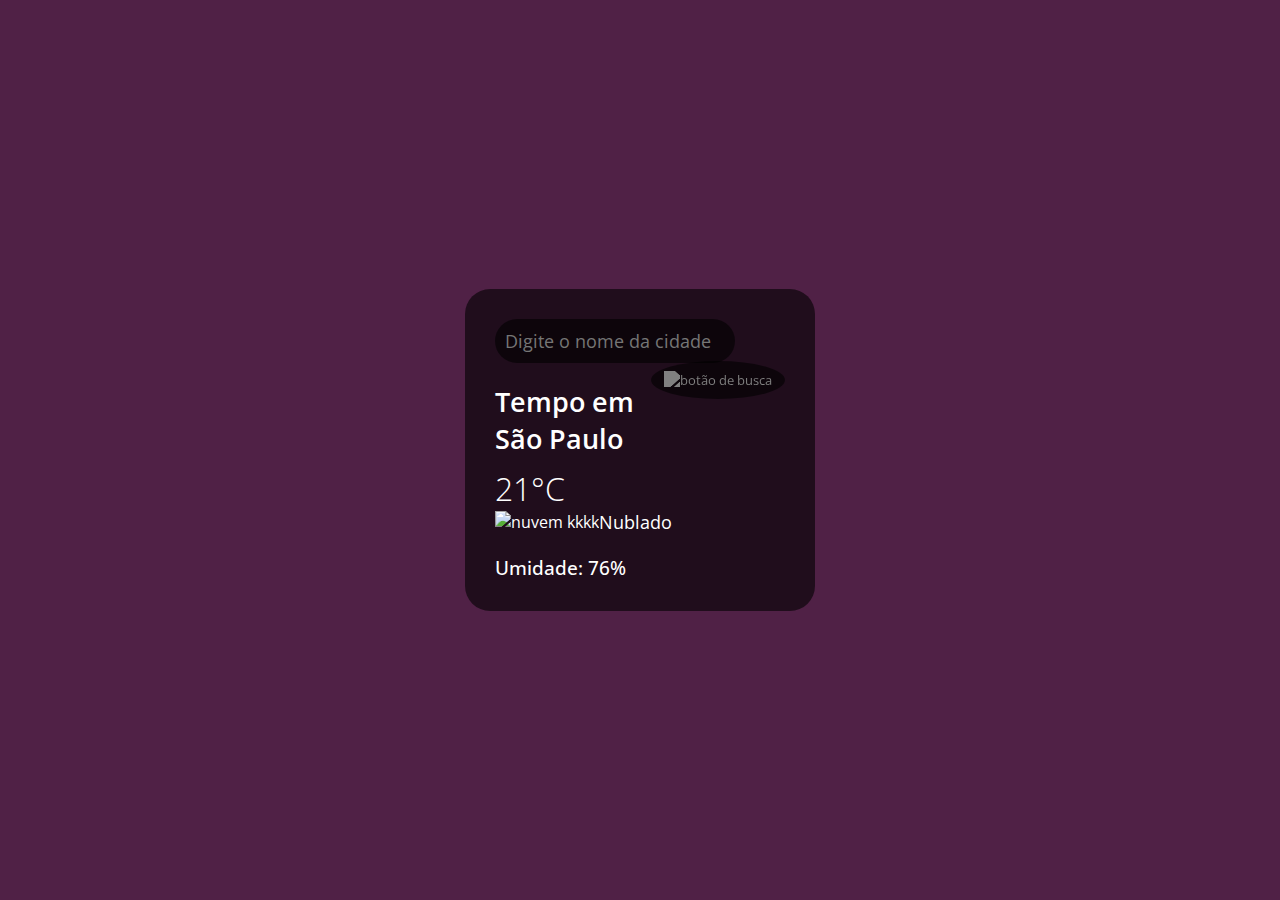
==== index.html @ f3764a59 "mdf" ====
<!DOCTYPE html>
<html lang="pt-BR">
 <head>
     <meta charset="UTF-8">
     <meta name="viewport" content="width=device-width, initial-scale=1.0">
     <link rel="stylesheet" href="estilos/style.css">
     <title>Previsões</title>
 </head>

 <body>
    <div class="bigger-box">

        <input class="input-cidade" placeholder="Digite o nome da cidade">

        <button  class="searcher"onclick="cliqueiNoBotão()">
            <img class="search" src="https://svgrepo.com/show/488200/find.svg" alt="botão de busca">
        </button>

        <div class="medium-box">

            <h2 class="cidade">Tempo em São Paulo</h2>

            <p class="temp">21°C</p>

            <div class="smaller-box">
                <img class="previsão" src="https://openweathermap.org/img/wn/04n.png" alt="nuvem kkkk">
                <p class="texto-previsão">Nublado</p>
            </div>

            <p class="umidade">Umidade: 76%</p>

        </div>
    </div>

    <script src="script.js"></script>

 </body>

</html>
---- estilos/style.css ----
@charset "UTF-8";

@import url('https://fonts.googleapis.com/css2?family=Open+Sans:ital,wght@0,300;0,400;0,500;0,600;0,700;0,800;1,300;1,400;1,500;1,600;1,700;1,800&display=swap');

*{
    margin: 0;
    padding: 0;
    box-sizing: border-box;
    font-family: "Open Sans", Arial, Helvetica, sans-serif;
}
body{
    height: 100vh;
    width: 100vw;
    display: flex;
    justify-content: center;
    align-items: center;
    background-color: rgb(80, 33, 70);
    background-image: url("https://source.unsplash.com/1600x900/?landscape");
    color: white;
}
.bigger-box{
    background-color: rgba(0, 0, 0, 0.595);
    border-radius: 25px;
    padding: 30px;
    width: 350px;
}
input{
    border: none;
    outline: none;
    padding: 10px;
    border-radius: 25px;
    box-sizing: 20px;
    background-color: rgba(0, 0, 0, 0.589);
    width: calc(100% - 50px);
    font-weight: 400;
    font-size: 1.1em;
    color: white;
}
.searcher{
    border: none;
    outline: none;
    padding: 10px 13px 10px 13px;
    margin-top: -2px;
    border-radius: 50%;
    background-color: rgba(0, 0, 0, 0.589);
    cursor: pointer;
    float: right;
}
.search{
    width: 20px;
    filter: contrast(0%);
}
.medium-box{
    margin-top: 20px;
}
.cidade{
    font-size: 1.7em;
    font-weight: 600;
}
.temp{
    font-weight: 300;
    font-size: 2em;
    margin-top: 10px;
}
.smaller-box{
    display: flex;
    align-items: center;
}
.texto-previsão{
    font-weight: 400;
    font-size: 1.1em;
    text-transform: capitalize;
}
.umidade{
    font-weight: 500;
    font-size: 1.2em;
    margin-top: 20px;
}
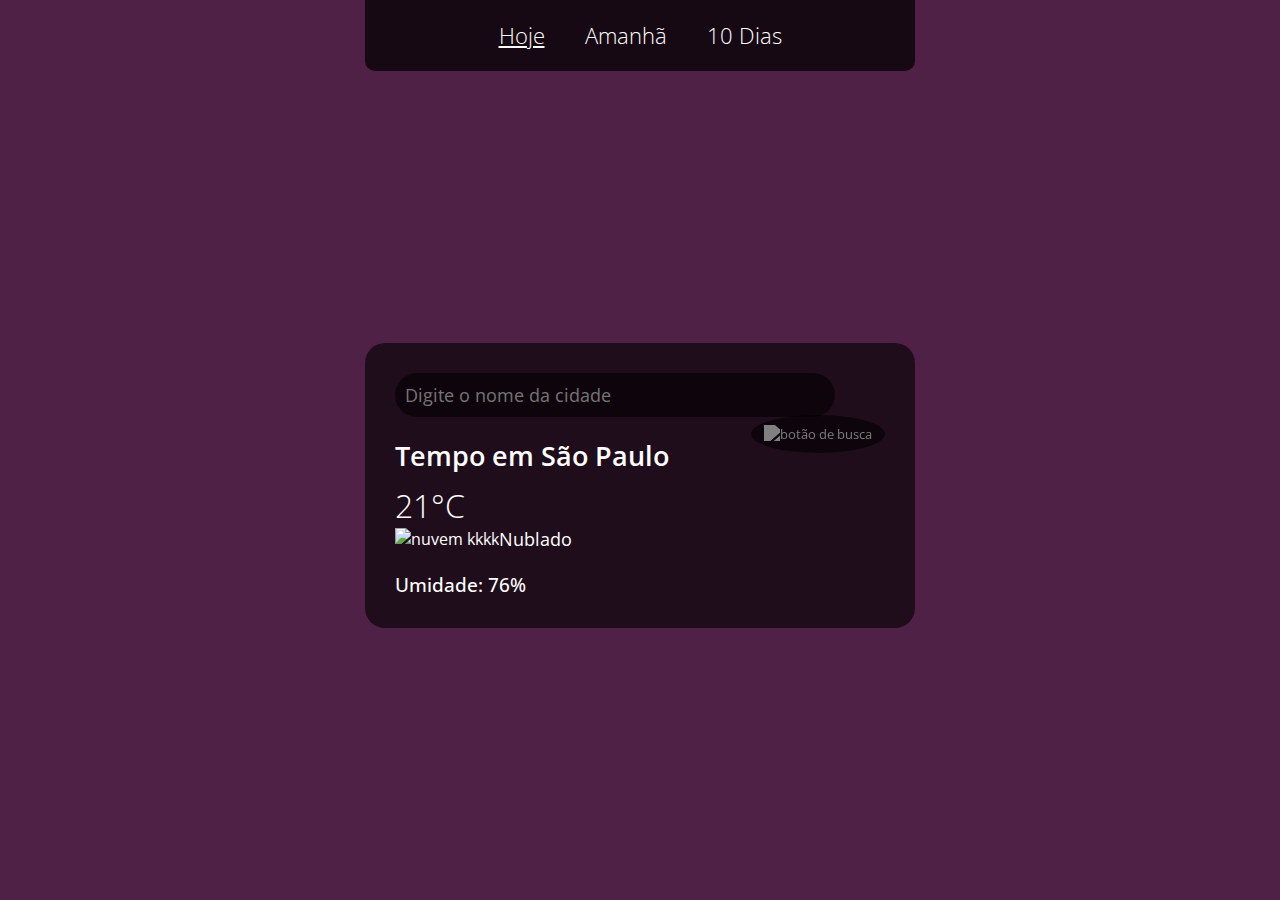
==== commit 170b6690: "mdf" ====
--- a/index.html
+++ b/index.html
@@ -9,29 +9,36 @@
  </head>
 
  <body>
-    <div class="bigger-box">
 
-        <input class="input-cidade" placeholder="Digite o nome da cidade">
+    <header>
+        <nav>
+            <ul>
+                <li><a href="#" style="text-decoration: underline;">Hoje</a></li>
+                <li><a href="#">Amanhã</a></li>
+                <li><a href="#">10 Dias</a></li>
+            </ul>
+        </nav>
+    </header>
 
-        <button  class="searcher"onclick="cliqueiNoBotão()">
-            <img class="search" src="https://svgrepo.com/show/488200/find.svg" alt="botão de busca">
-        </button>
+    <main>
+        
+        <div class="bigger-box">
+            <input class="input-cidade" placeholder="Digite o nome da cidade">
+            <button  class="searcher"onclick="cliqueiNoBotão()">
+                <img class="search" src="https://svgrepo.com/show/488200/find.svg" alt="botão de busca">
+            </button>
+            <div class="medium-box">
+                <h2 class="cidade">Tempo em São Paulo</h2>
+                <p class="temp">21°C</p>
+                <div class="smaller-box">
+                    <img class="previsão" src="https://openweathermap.org/img/wn/04n.png" alt="nuvem kkkk">
+                    <p class="texto-previsão">Nublado</p>
+                </div>
+                <p class="umidade">Umidade: 76%</p>
+            </div>
+        </div>
 
-        <div class="medium-box">
-
-            <h2 class="cidade">Tempo em São Paulo</h2>
-
-            <p class="temp">21°C</p>
-
-            <div class="smaller-box">
-                <img class="previsão" src="https://openweathermap.org/img/wn/04n.png" alt="nuvem kkkk">
-                <p class="texto-previsão">Nublado</p>
-            </div>
-
-            <p class="umidade">Umidade: 76%</p>
-
-        </div>
-    </div>
+    </main>
 
     <script src="script.js"></script>
 
--- a/estilos/style.css
+++ b/estilos/style.css
@@ -11,18 +11,43 @@
 body{
     height: 100vh;
     width: 100vw;
+    display: grid;
+    justify-content: center;
+    background-color: rgb(80, 33, 70);
+    background-image: url("https://source.unsplash.com/1600x900/?landscape");
+    background-size: cover;
+    color: white;
+}
+header{
     display: flex;
     justify-content: center;
-    align-items: center;
-    background-color: rgb(80, 33, 70);
-    background-image: url("https://source.unsplash.com/1600x900/?landscape");
+}
+ul{
+    background-color: rgba(0, 0, 0, 0.727);
+    border-radius: 0px 0px 10px 10px;
+    list-style: none;
+    display: flex;
+    justify-content: center;
+    padding: 20px 7px 20px 7px;
+    width: 80vw;
+    max-width: 550px;
+}
+nav a{
+    text-decoration: none;
     color: white;
+    font-size: 1.4em;
+    font-weight: 300;
+    margin: 20px;
+}
+nav a:hover{
+    text-decoration: underline;
 }
 .bigger-box{
     background-color: rgba(0, 0, 0, 0.595);
-    border-radius: 25px;
+    border-radius: 20px;
     padding: 30px;
-    width: 350px;
+    width: 80vw;
+    max-width: 550px;
 }
 input{
     border: none;
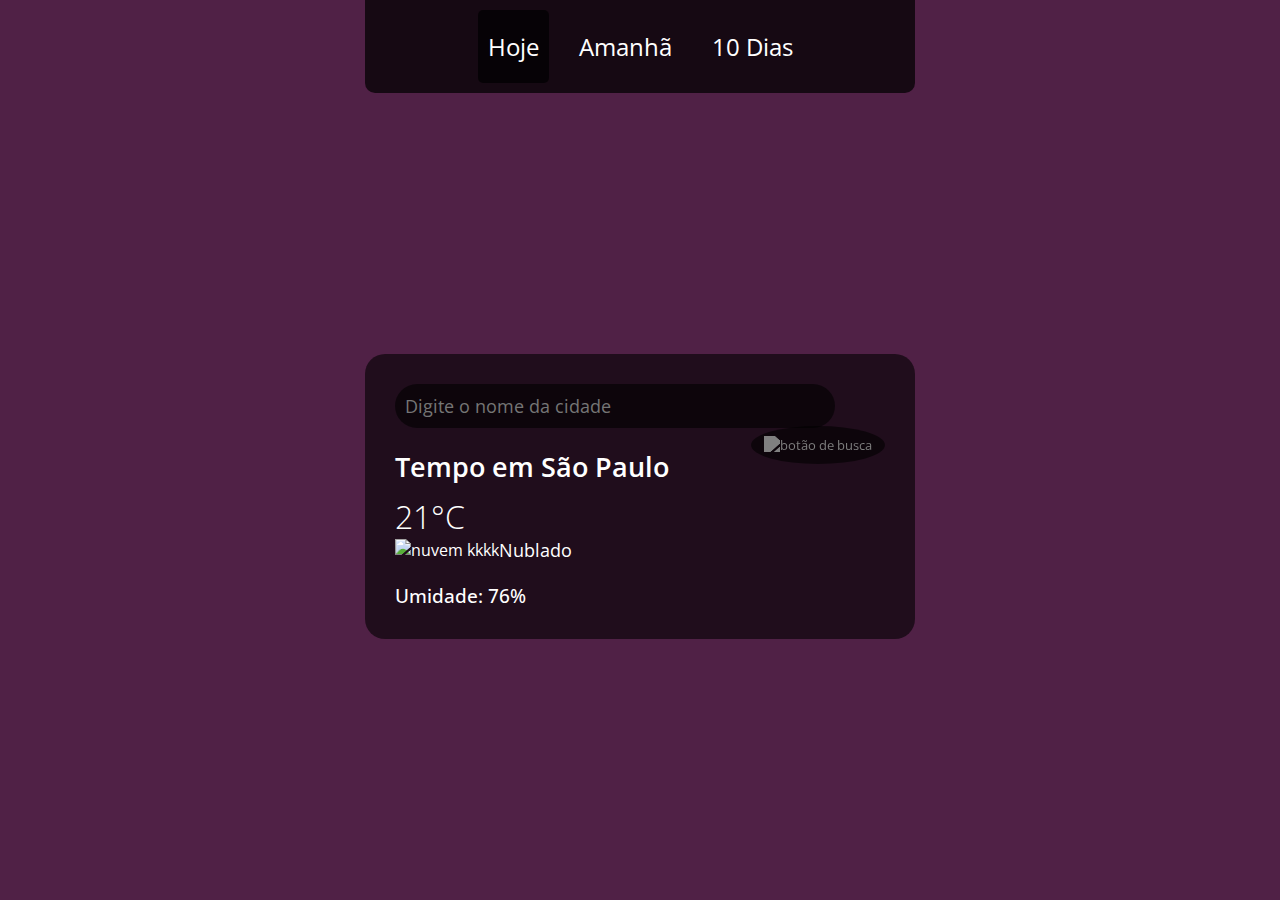
==== commit a4bbb009: "mdf" ====
--- a/index.html
+++ b/index.html
@@ -13,7 +13,9 @@
     <header>
         <nav>
             <ul>
-                <li><a href="#" style="text-decoration: underline;">Hoje</a></li>
+                <li>
+                    <a class="hj" href="#" style="background-color: rgba(0, 0, 0, 0.688);border-radius: 5px; padding: 20px 10px 20px 10px; margin: 10px;">Hoje</a>
+                </li>
                 <li><a href="#">Amanhã</a></li>
                 <li><a href="#">10 Dias</a></li>
             </ul>
--- a/estilos/style.css
+++ b/estilos/style.css
@@ -28,19 +28,22 @@
     list-style: none;
     display: flex;
     justify-content: center;
-    padding: 20px 7px 20px 7px;
+    padding: 30px 7px 30px 7px;
     width: 80vw;
     max-width: 550px;
 }
 nav a{
     text-decoration: none;
     color: white;
-    font-size: 1.4em;
-    font-weight: 300;
+    font-size: 1.5em;
+    font-weight: 400;
     margin: 20px;
 }
 nav a:hover{
-    text-decoration: underline;
+    background-color: rgba(0, 0, 0, 0.688);
+    border-radius: 5px;
+    padding: 20px 10px 20px 10px;
+    margin: 10px;
 }
 .bigger-box{
     background-color: rgba(0, 0, 0, 0.595);
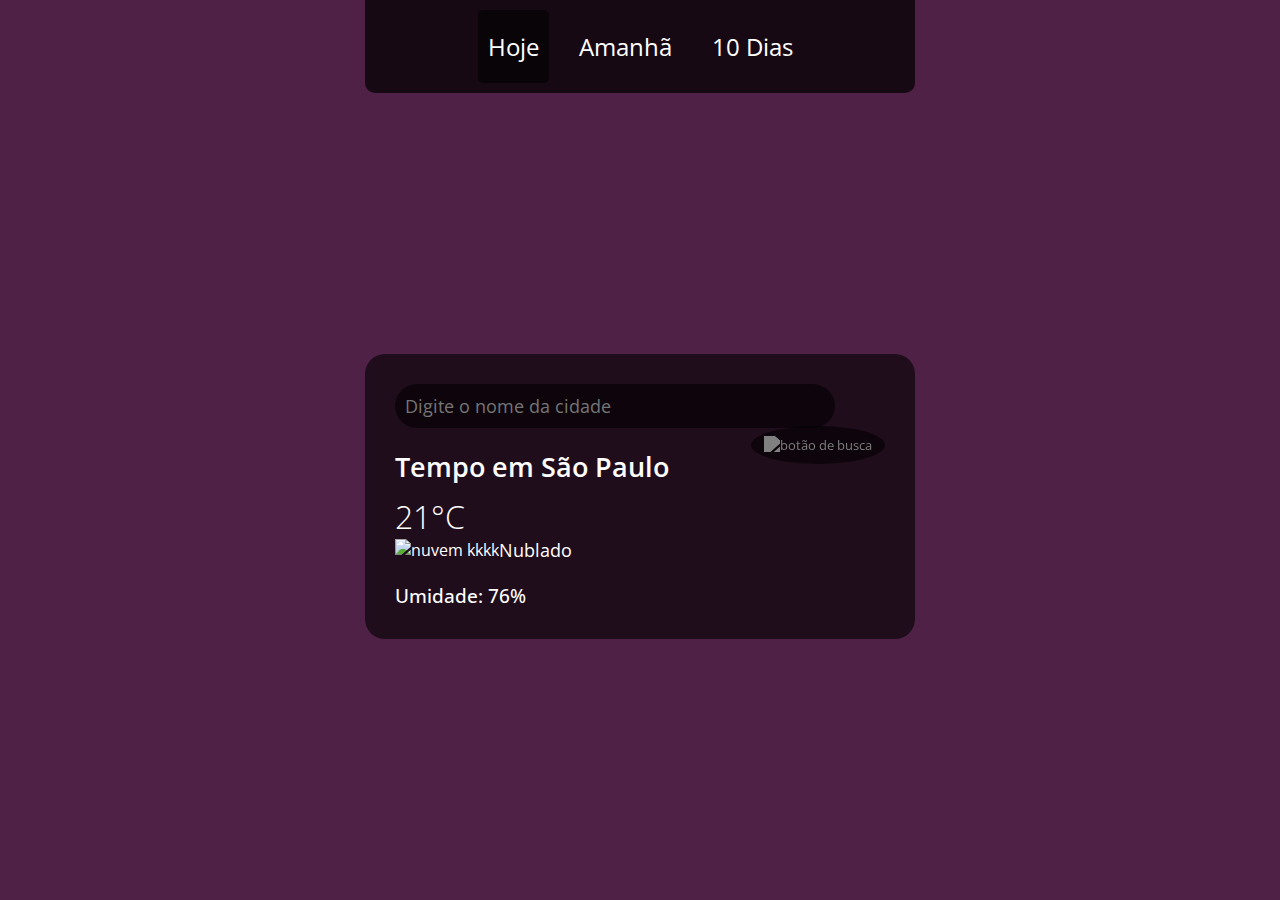
==== commit c9c4d57e: "mdf" ====
--- a/index.html
+++ b/index.html
@@ -14,7 +14,7 @@
         <nav>
             <ul>
                 <li>
-                    <a class="hj" href="#" style="background-color: rgba(0, 0, 0, 0.688);border-radius: 5px; padding: 20px 10px 20px 10px; margin: 10px;">Hoje</a>
+                    <a class="hj" href="#" style="background-color: rgba(0, 0, 0, 0.556);border-radius: 5px; padding: 20px 10px 20px 10px; margin: 10px;">Hoje</a>
                 </li>
                 <li><a href="#">Amanhã</a></li>
                 <li><a href="#">10 Dias</a></li>
--- a/estilos/style.css
+++ b/estilos/style.css
@@ -40,7 +40,7 @@
     margin: 20px;
 }
 nav a:hover{
-    background-color: rgba(0, 0, 0, 0.688);
+    background-color: rgba(0, 0, 0, 0.556);
     border-radius: 5px;
     padding: 20px 10px 20px 10px;
     margin: 10px;
